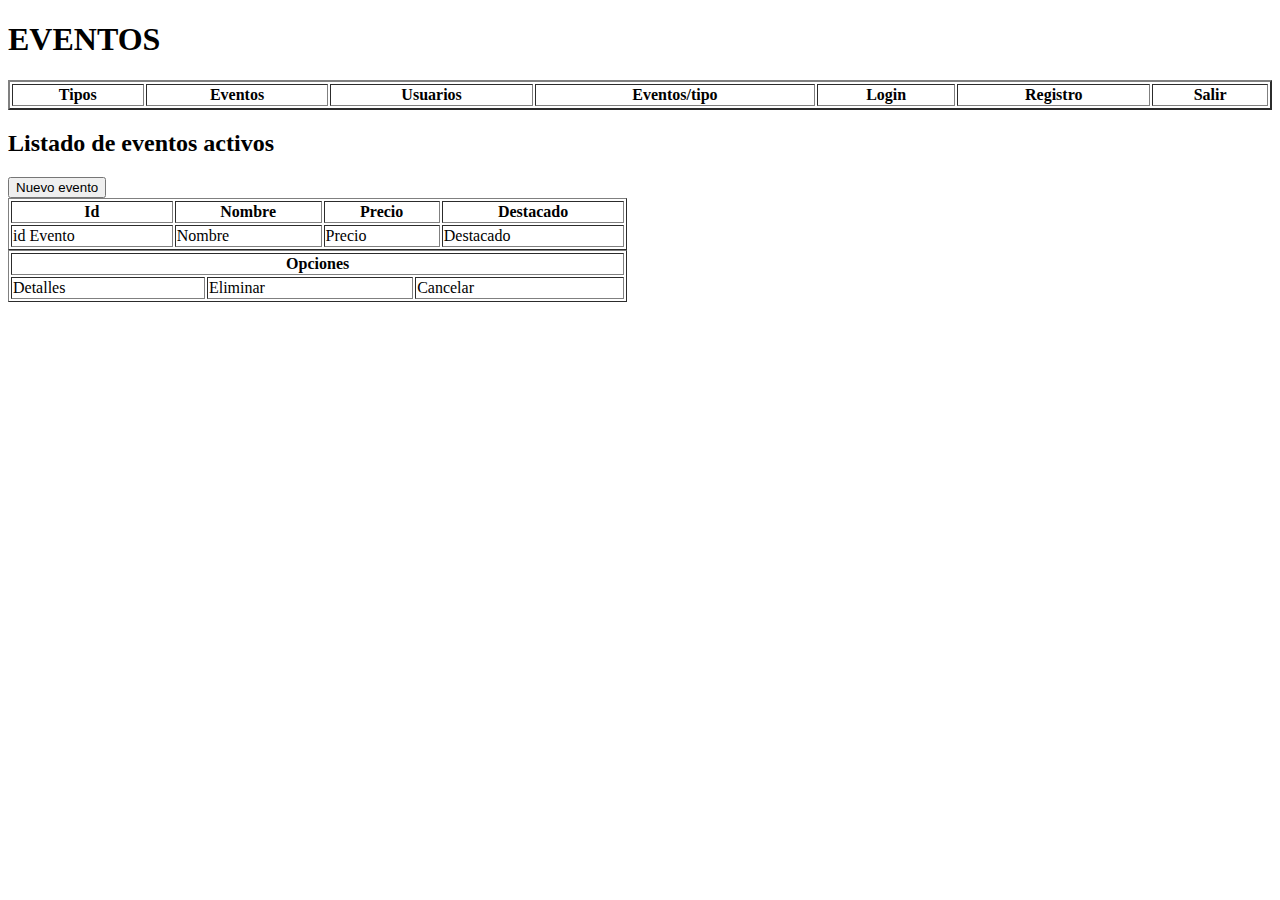
==== SOV_Eventos_Activ1/src/main/resources/templates/Index.html @ fbe592aa "proyecto" ====
<!DOCTYPE html>
<html xmlns:th="http://www.thymeleaf.org">
<head>
<meta charset="UTF-8">
<link rel="stylesheet" type="text/css" th:href="@{../css/Index.css}">
<title>Inicio</title>
</head>
<body>
	<h1>EVENTOS</h1>
	<table border="2" width="100%">
		<tr>
			<th>Tipos</th>
			<th>Eventos</th>
			<th>Usuarios</th>
			<th id="evTip">Eventos/tipo</th>
			<th>Login</th>
			<th>Registro</th>
			<th>Salir</th>
			
		</tr>
	</table> 
	
	<h2>Listado de eventos activos</h2>
	<button><a th:href="@{/eventos/alta}">Nuevo evento</a></button>
	<table id="tabla1" border="1" width=49%>
		<tr>
			<th>Id</th>
			<th>Nombre</th>
			<th>Precio</th>
			<th>Destacado</th>
		</tr>
		<tr th:each="evento : ${eventos}">
			<td th:text=${evento.idEvento}>id Evento</td>
			<td th:text=${evento.nombre}>Nombre</td>
			<td th:text=${evento.precio}>Precio</td>
			<td th:text=${evento.destacado}>Destacado</td>
		</tr>
	</table>
	<table id="tabla2" border="1" width=49%>
		<tr>
			<th width=100% colspan="3">Opciones</th>
		</tr>
		<tr th:each="evento : ${eventos}">
			<td><a th:href="@{/eventos/verDetalle/{id}(id=${evento.idEvento})}">Detalles</a></td>
			<td><a th:href="@{/eventos/eliminar/{id}(id=${evento.idEvento})}">Eliminar</a></td>
			<td><a th:href="@{/eventos/cancelar/{id}(id=${evento.idEvento})}">Cancelar</a></td>
		</tr>
	</table>
	
</body>
</html>
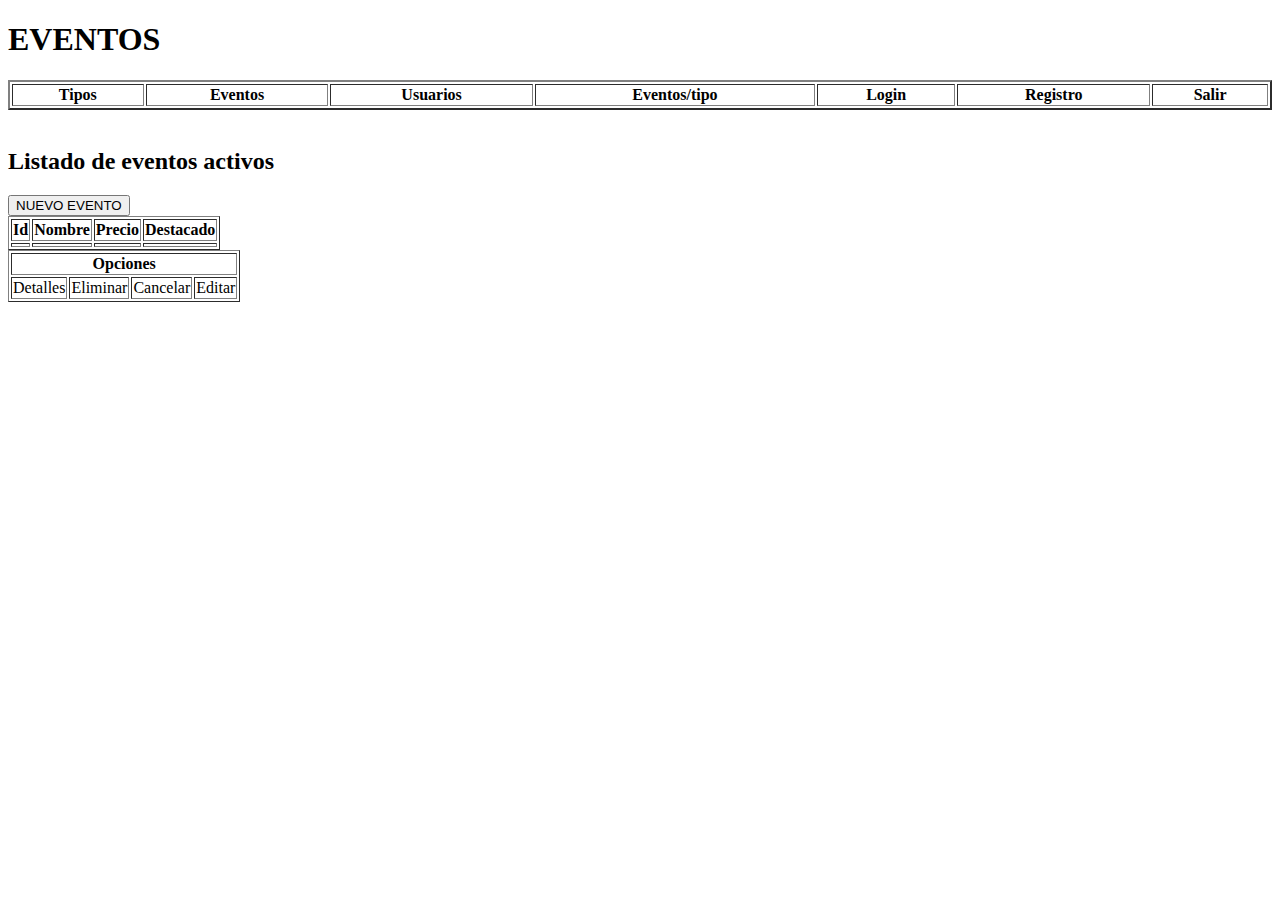
==== commit 8cbdf3e2: "termino actividad" ====
--- a/SOV_Eventos_Activ1/src/main/resources/templates/Index.html
+++ b/SOV_Eventos_Activ1/src/main/resources/templates/Index.html
@@ -19,31 +19,32 @@
 			
 		</tr>
 	</table> 
-	
+	<br>
 	<h2>Listado de eventos activos</h2>
-	<button><a th:href="@{/eventos/alta}">Nuevo evento</a></button>
-	<table id="tabla1" border="1" width=49%>
+	<button><a th:href="@{/eventos/alta}">NUEVO EVENTO</a></button>
+	<table id="tabla1" border="1">
 		<tr>
 			<th>Id</th>
 			<th>Nombre</th>
 			<th>Precio</th>
 			<th>Destacado</th>
 		</tr>
-		<tr th:each="evento : ${eventos}">
-			<td th:text=${evento.idEvento}>id Evento</td>
-			<td th:text=${evento.nombre}>Nombre</td>
-			<td th:text=${evento.precio}>Precio</td>
-			<td th:text=${evento.destacado}>Destacado</td>
+		<tr th:each="evento : ${eventosActivos}">
+			<td th:text=${evento.idEvento}></td>
+			<td th:text=${evento.nombre}></td>
+			<td th:text=${evento.precio}></td>
+			<td th:text=${evento.destacado}></td>
 		</tr>
 	</table>
-	<table id="tabla2" border="1" width=49%>
+	<table id="tabla2" border="1">
 		<tr>
-			<th width=100% colspan="3">Opciones</th>
+			<th width=100% colspan="4">Opciones</th>
 		</tr>
-		<tr th:each="evento : ${eventos}">
+		<tr th:each="evento : ${eventosActivos}">
 			<td><a th:href="@{/eventos/verDetalle/{id}(id=${evento.idEvento})}">Detalles</a></td>
 			<td><a th:href="@{/eventos/eliminar/{id}(id=${evento.idEvento})}">Eliminar</a></td>
 			<td><a th:href="@{/eventos/cancelar/{id}(id=${evento.idEvento})}">Cancelar</a></td>
+			<td><a th:href="@{/eventos/editar/{id}(id=${evento.idEvento})}">Editar</a></td>
 		</tr>
 	</table>
 	
